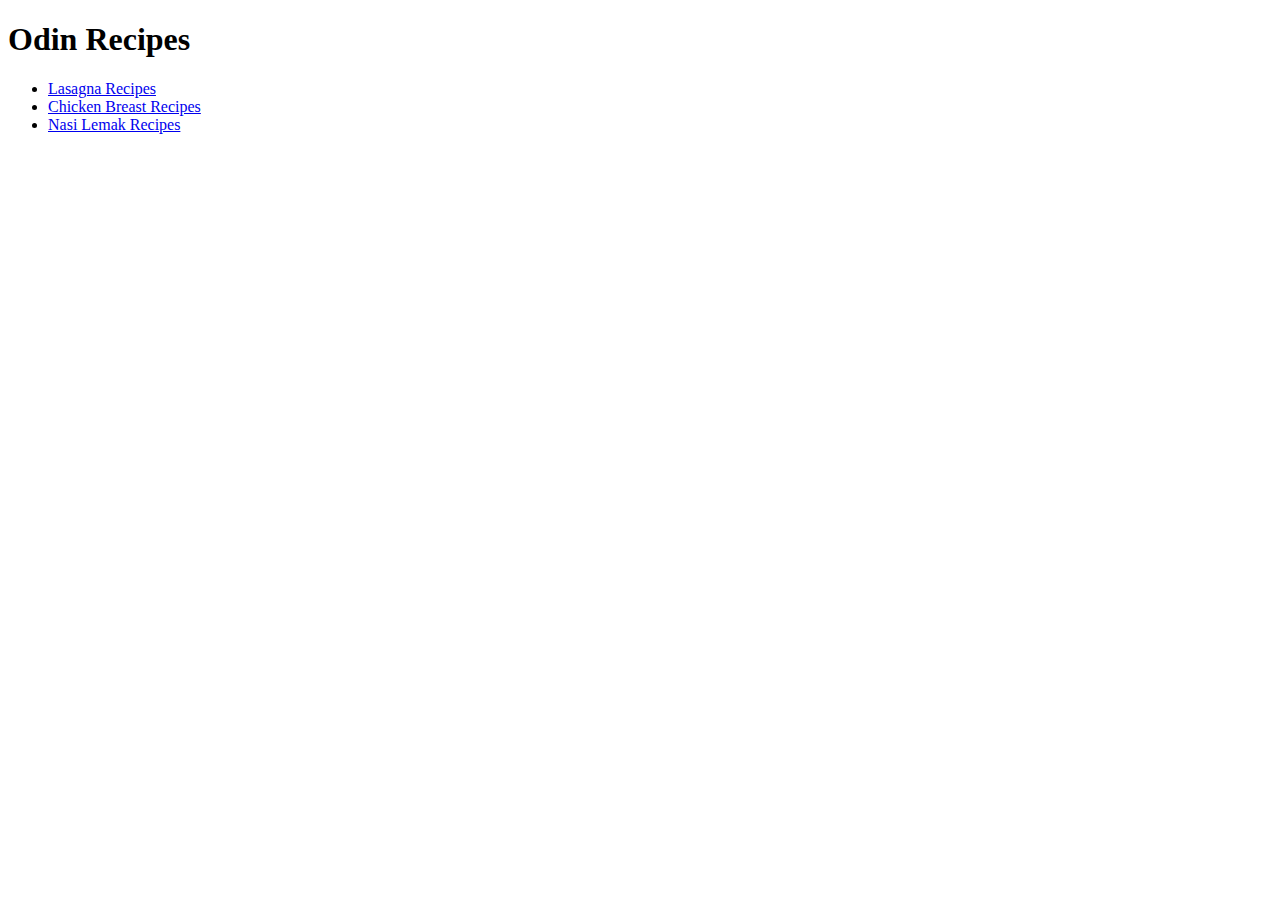
==== index.html @ aa68970f "Added a recipes page" ====
<!DOCTYPE html>
<html lang="en">
<head>
    <meta charset="UTF-8">
    <meta http-equiv="X-UA-Compatible" content="IE=edge">
    <meta name="viewport" content="width=device-width, initial-scale=1.0">
    <title>Odin Recipes</title>
</head>
<body>
    <h1>Odin Recipes</h1>
    <ul>
    <li><a href="recipes/lasagna.html">Lasagna Recipes</a></li>
    <li><a href="recipes/chicken_breast.html">Chicken Breast Recipes</a></li>
    <li><a href="recipes/nasi_lemak.html">Nasi Lemak Recipes</a></li>
    </ul>
</body>
</html>
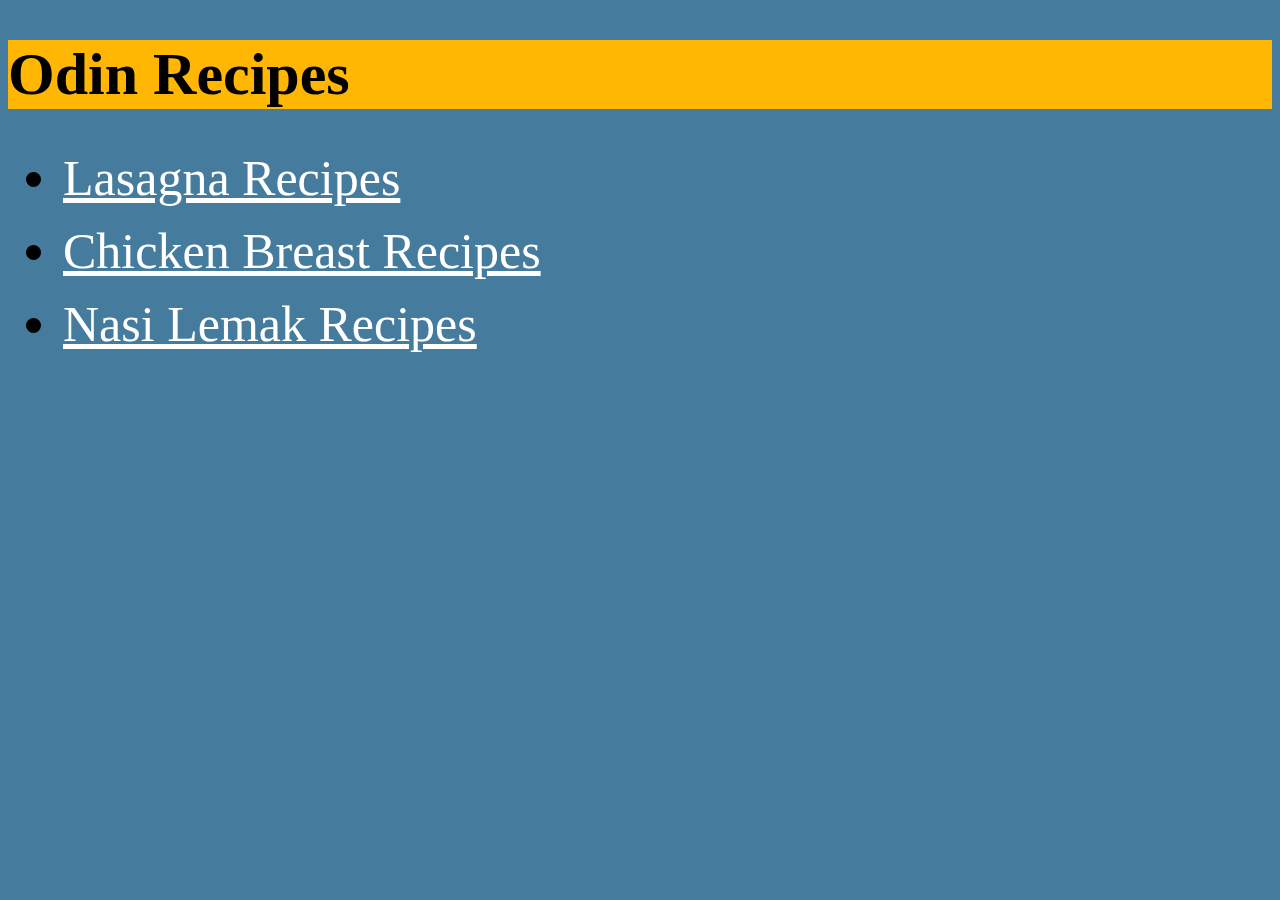
==== commit 13d18910: "Added CSS to recipe blog" ====
--- a/index.html
+++ b/index.html
@@ -5,6 +5,7 @@
     <meta http-equiv="X-UA-Compatible" content="IE=edge">
     <meta name="viewport" content="width=device-width, initial-scale=1.0">
     <title>Odin Recipes</title>
+    <link rel="stylesheet" href="styles.css">
 </head>
 <body>
     <h1>Odin Recipes</h1>
--- a/styles.css
+++ b/styles.css
@@ -0,0 +1,68 @@
+*{
+    background-color: #457b9d;
+}
+
+h1 {
+    background-color: #ffb703;
+    font-size: 60px;
+}
+
+li a {
+    color: white;
+    transition: 0.5s;
+}
+
+li {
+    font-size: 50px;
+    margin: 15px;
+}
+
+li a:hover{
+    color: #ffb703;
+    background-color: #f4a261;
+    
+}
+
+img {
+    width: 800px;
+    height: auto;
+}
+
+h3 {
+    font-size: 55px;
+}
+
+h4 {
+    font-size: 50px;
+}
+
+h2 {
+    font-size: 58px;
+}
+p {
+    font-size: 45px;
+}
+
+button {
+    width: 300px;
+    height: 50px;
+    border: 1px solid white;
+    transition: 1s;
+}
+
+button a {
+    background-color: #457b9d;
+    transition: 1s;
+}
+
+button:hover {
+    background-color: #f4a261;
+}
+
+button:hover a{
+    background-color: #f4a261;
+    color: white;
+}
+
+
+
